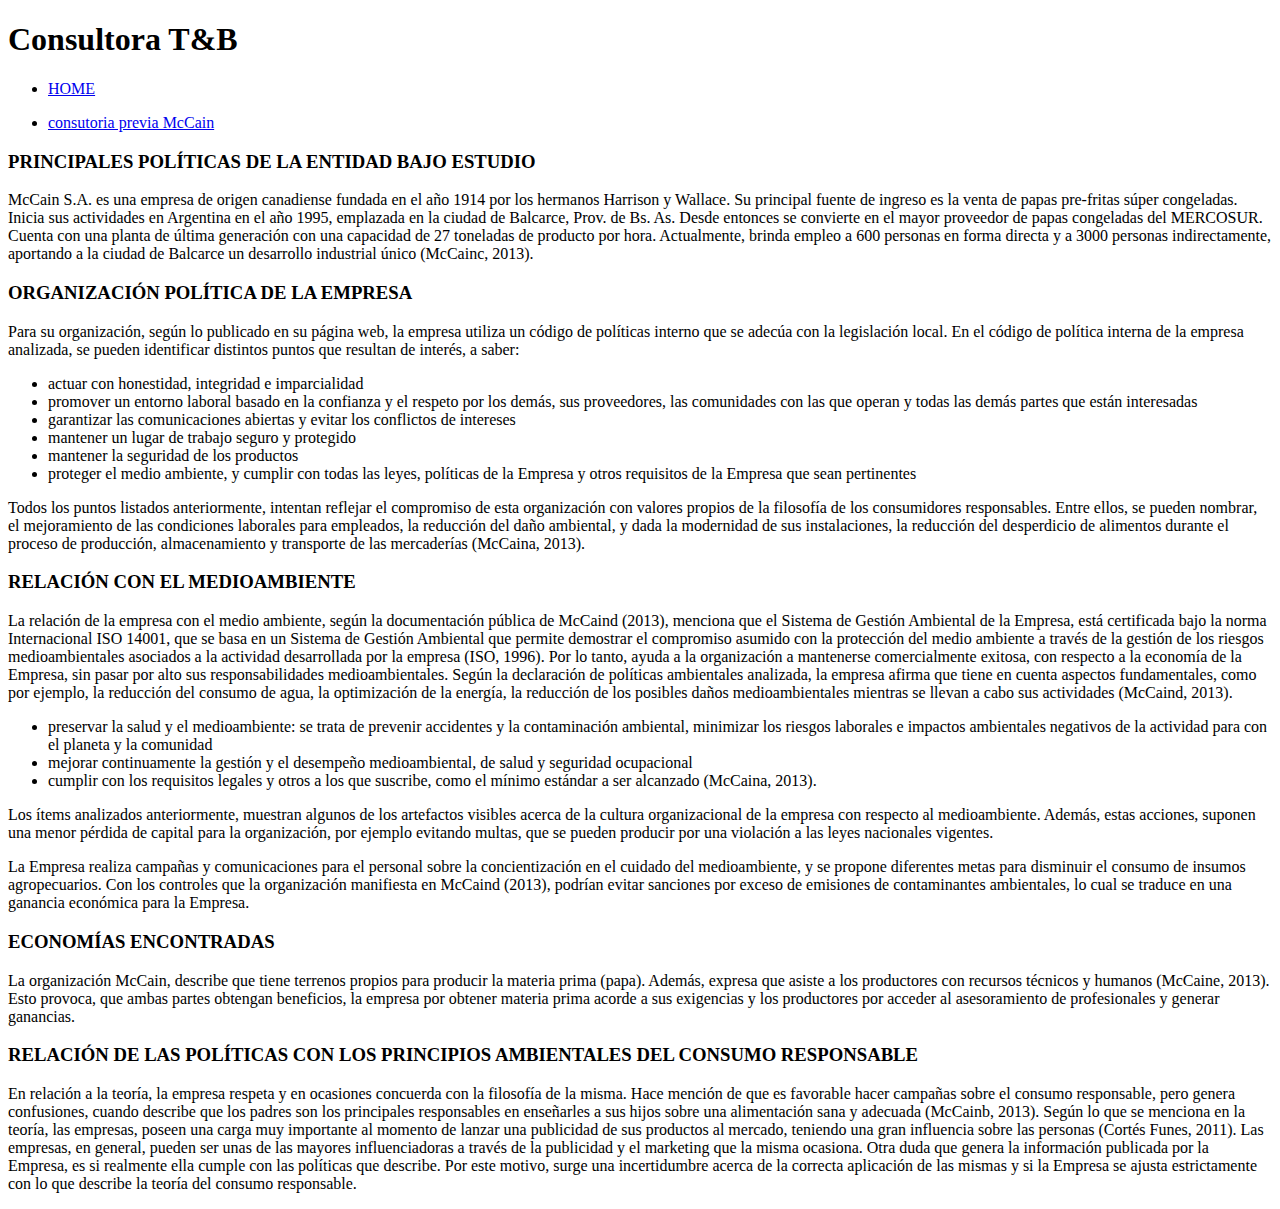
==== templates/muestraInfo.html @ 20e40aa9 "restructuracion" ====
<!DOCTYPE html>
<html lang="en">
<head>
    <meta charset="UTF-8">
    <meta name="viewport" content="width=device-width, initial-scale=1.0">
    <link href="https://cdn.jsdelivr.net/npm/bootstrap@5.3.2/dist/css/bootstrap.min.css" rel="stylesheet" integrity="sha384-T3c6CoIi6uLrA9TneNEoa7RxnatzjcDSCmG1MXxSR1GAsXEV/Dwwykc2MPK8M2HN" crossorigin="anonymous">
    <link rel="stylesheet" href="../css/style.css">
    <title>nombre del sitio</title>
</head>
<body>
    <header>
        <h1>Consultora T&B</h1>
        <form action="router.php" method="post">
            <nav>
                <ul>
                    <li><a href="../index.html">HOME</a></li>
                </ul>
                <ul>
                    <li><a href="muestraInfo.html">consutoria previa McCain</a></li>
                </ul>
            </nav>
        </form>

    </header>



<section>
    <h3> PRINCIPALES POLÍTICAS DE LA ENTIDAD BAJO ESTUDIO</h3>
    <p>McCain S.A. es una empresa de origen canadiense fundada en el año 1914 por los hermanos Harrison y Wallace. Su principal fuente de ingreso es la venta de papas pre-fritas súper congeladas. Inicia sus actividades en Argentina en el año 1995, emplazada en la ciudad de Balcarce, Prov. de Bs. As. Desde entonces se convierte en el mayor proveedor de papas congeladas del MERCOSUR. Cuenta con una planta de última generación con una capacidad de 27 toneladas de producto por hora. Actualmente, brinda empleo a 600 personas en forma directa y a 3000 personas indirectamente, aportando a la ciudad de Balcarce un desarrollo industrial único (McCainc, 2013).</p>
</section>
<section>
    <h3>ORGANIZACIÓN POLÍTICA DE LA EMPRESA </h3>
    <p>Para su organización, según lo publicado en su página web, la empresa utiliza un código de políticas interno que se adecúa con la legislación local. En el código de política interna de la empresa analizada, se pueden identificar distintos puntos que resultan de interés, a saber:</p>
    <ul>
        <li>actuar con honestidad, integridad e imparcialidad</li>
        <li>promover un entorno laboral basado en la confianza y el respeto por los demás, sus proveedores, las comunidades con las que operan y todas las demás partes que están interesadas</li>
        <li>garantizar las comunicaciones abiertas y evitar los conflictos de intereses</li>
        <li>mantener un lugar de trabajo seguro y protegido</li>
        <li>mantener la seguridad de los productos</li>
        <li>proteger el medio ambiente, y cumplir con todas las leyes, políticas de la Empresa y otros requisitos de la Empresa que sean pertinentes</li>
    </ul>
    <p>Todos los puntos listados anteriormente, intentan reflejar el compromiso de esta organización con valores propios de la filosofía de los consumidores responsables. Entre ellos, se pueden nombrar, el mejoramiento de las condiciones laborales para empleados, la reducción del daño ambiental, y dada la modernidad de sus instalaciones, la reducción del desperdicio de alimentos durante el proceso de producción, almacenamiento y transporte de las mercaderías  (McCaina, 2013).</p>
</section>

<section>
    <h3>RELACIÓN CON EL MEDIOAMBIENTE </h3>
    <p>La relación de la empresa con el medio ambiente, según la documentación pública de McCaind (2013), menciona que el Sistema de Gestión Ambiental de la Empresa, está certificada bajo la norma Internacional ISO 14001, que se basa en un Sistema de Gestión Ambiental que permite demostrar el compromiso asumido con la protección del medio ambiente a través de la gestión de los riesgos medioambientales asociados a la actividad desarrollada por la empresa (ISO, 1996). Por lo tanto, ayuda a la organización a mantenerse comercialmente exitosa, con respecto a la economía de la Empresa, sin pasar por alto sus responsabilidades medioambientales. 
	Según la declaración de políticas ambientales analizada, la empresa afirma que tiene en cuenta aspectos fundamentales, como por ejemplo, la reducción del consumo de agua, la optimización de la energía, la reducción de los posibles daños medioambientales mientras se llevan a cabo sus actividades (McCaind, 2013). </p>
    <ul>
        <li>preservar la salud y el medioambiente: se trata de prevenir accidentes y la contaminación ambiental, minimizar los riesgos laborales e impactos ambientales negativos de la actividad para con el planeta y la comunidad</li>
        <li>mejorar continuamente la gestión y el desempeño medioambiental, de salud y seguridad ocupacional</li>
        <li>cumplir con los requisitos legales y otros a los que suscribe, como el mínimo estándar a ser alcanzado (McCaina, 2013).</li>
    </ul>
    <p>Los ítems analizados anteriormente, muestran algunos de los artefactos visibles acerca de la cultura organizacional de la empresa con respecto al medioambiente. Además, estas acciones, suponen una menor pérdida de capital para la organización, por ejemplo evitando multas, que se pueden producir por una violación a las leyes nacionales vigentes.</p>
    <p>La Empresa realiza campañas y comunicaciones para el personal sobre la concientización en el cuidado del medioambiente, y se propone diferentes metas para disminuir el consumo de insumos agropecuarios. Con los controles que la organización manifiesta en McCaind (2013), podrían evitar sanciones por exceso de emisiones de contaminantes ambientales, lo cual se traduce en una ganancia económica para la Empresa.</p>
</section>

<section>
    <h3>ECONOMÍAS ENCONTRADAS </h3>
    <p>La organización McCain, describe que tiene terrenos propios para producir la materia prima (papa). Además, expresa que asiste a los productores con recursos técnicos y humanos (McCaine, 2013). Esto provoca, que ambas partes obtengan beneficios, la empresa por obtener materia prima acorde a sus exigencias y los productores por acceder al asesoramiento de profesionales y generar ganancias. </p>
</section>
<section>
    <h3>RELACIÓN DE LAS POLÍTICAS CON LOS PRINCIPIOS AMBIENTALES DEL CONSUMO RESPONSABLE</h3>
    <p>En relación a la teoría, la empresa respeta y en ocasiones concuerda con la filosofía de la misma. Hace mención de que es favorable hacer campañas sobre el consumo responsable, pero genera confusiones, cuando describe que los padres son los principales responsables en enseñarles a sus hijos sobre una alimentación sana y adecuada (McCainb, 2013). Según lo que se menciona en la teoría, las empresas, poseen una carga muy importante al momento de lanzar una publicidad de sus productos al mercado, teniendo una gran influencia sobre las personas (Cortés Funes, 2011). Las empresas, en general, pueden ser unas de las mayores influenciadoras a través de la publicidad y el marketing que la misma ocasiona. Otra duda que genera la información publicada por la Empresa, es si realmente ella cumple con las políticas que describe. Por este motivo, surge una incertidumbre acerca de la correcta aplicación de las mismas y si la Empresa se ajusta estrictamente con lo que describe la teoría del consumo responsable. </p>
</section>
    
</body>
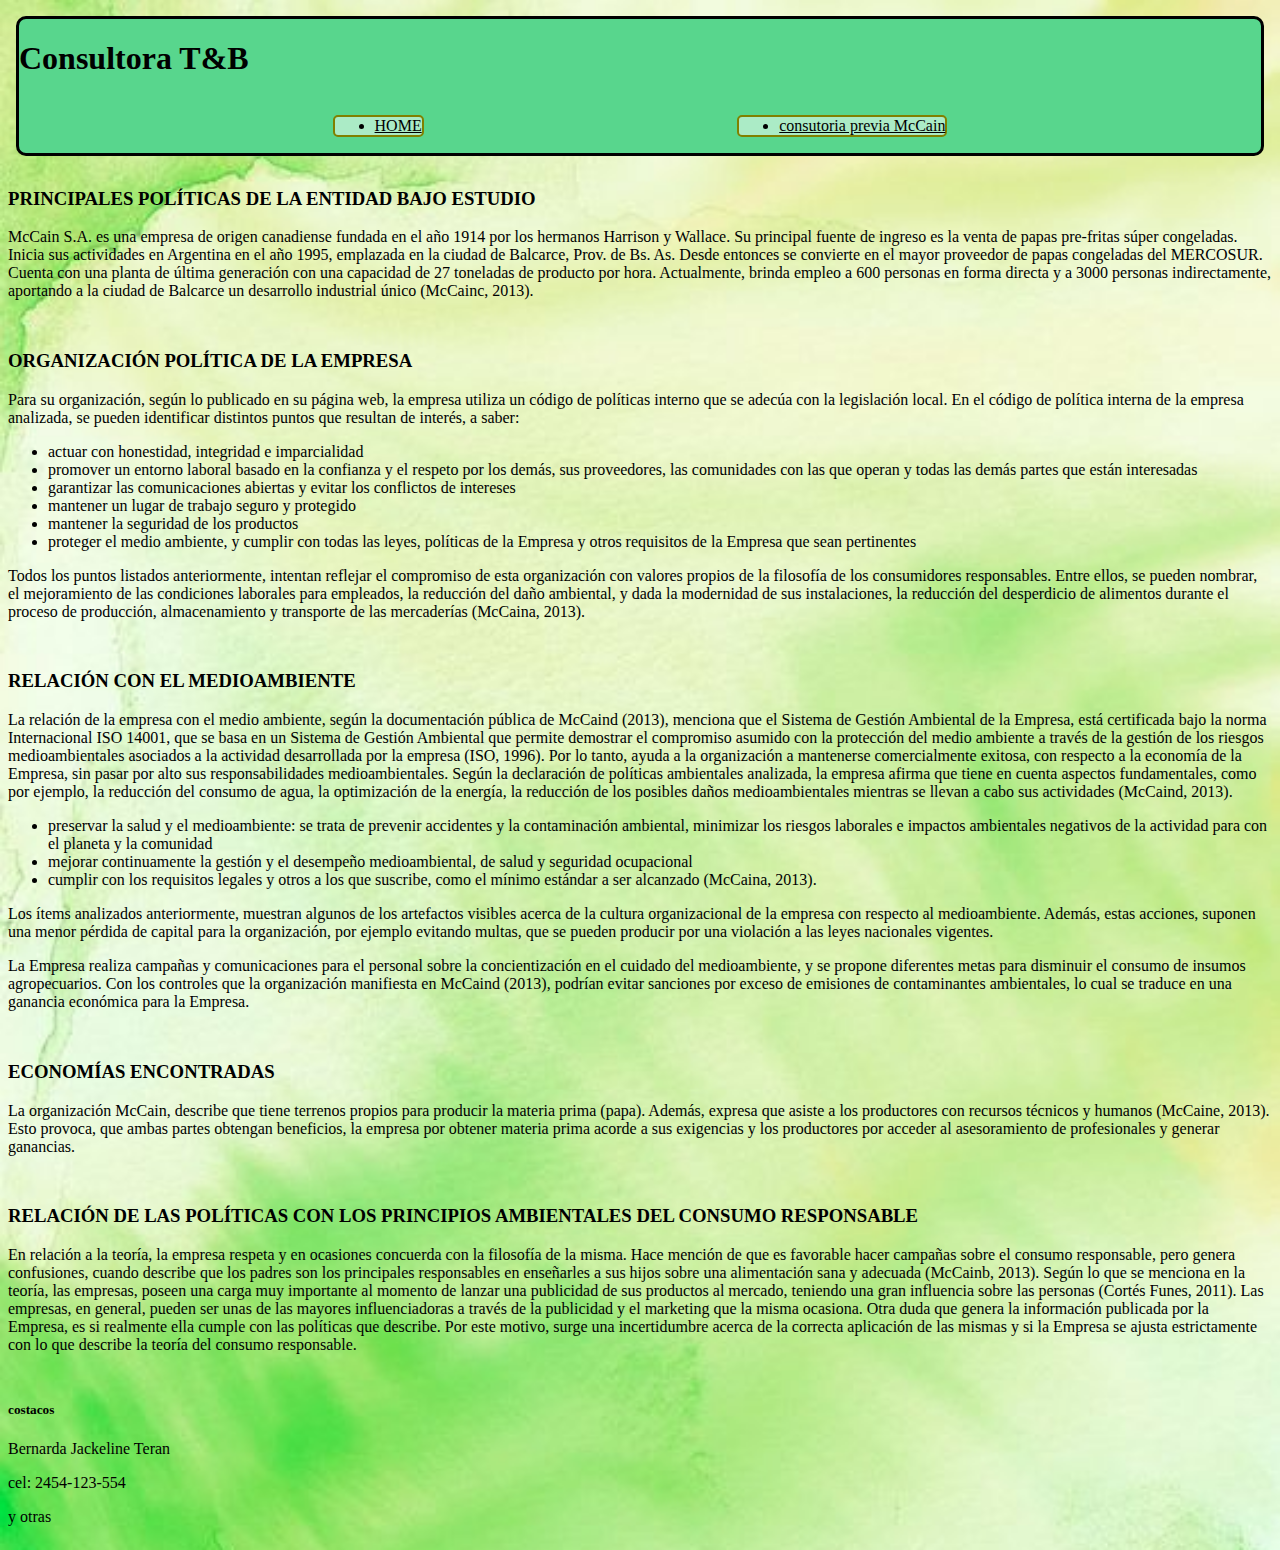
==== commit 07d2994a: "casi terminada" ====
--- a/templates/muestraInfo.html
+++ b/templates/muestraInfo.html
@@ -10,28 +10,29 @@
 <body>
     <header>
         <h1>Consultora T&B</h1>
-        <form action="router.php" method="post">
+            
+        <div class="divnav">
             <nav>
-                <ul>
-                    <li><a href="../index.html">HOME</a></li>
+                <ul class="nav justify-content-center , ulnav">
+                    <li class="nav-item"><a class="nav-link" href="../index.html" style="color: black;">HOME</a></li>
                 </ul>
-                <ul>
-                    <li><a href="muestraInfo.html">consutoria previa McCain</a></li>
+                <ul class="nav justify-content-center , ulnav">
+                    <li lass="nav justify-content-center"><a class="nav-link" href="muestraInfo.html" style="color: black;">consutoria previa McCain</a></li>
                 </ul>
             </nav>
-        </form>
+        </div>
 
     </header>
 
 
 
 <section>
-    <h3> PRINCIPALES POLÍTICAS DE LA ENTIDAD BAJO ESTUDIO</h3>
-    <p>McCain S.A. es una empresa de origen canadiense fundada en el año 1914 por los hermanos Harrison y Wallace. Su principal fuente de ingreso es la venta de papas pre-fritas súper congeladas. Inicia sus actividades en Argentina en el año 1995, emplazada en la ciudad de Balcarce, Prov. de Bs. As. Desde entonces se convierte en el mayor proveedor de papas congeladas del MERCOSUR. Cuenta con una planta de última generación con una capacidad de 27 toneladas de producto por hora. Actualmente, brinda empleo a 600 personas en forma directa y a 3000 personas indirectamente, aportando a la ciudad de Balcarce un desarrollo industrial único (McCainc, 2013).</p>
+    <h3  class="fst-normal"> PRINCIPALES POLÍTICAS DE LA ENTIDAD BAJO ESTUDIO</h3>
+    <p  class="fst-normal">McCain S.A. es una empresa de origen canadiense fundada en el año 1914 por los hermanos Harrison y Wallace. Su principal fuente de ingreso es la venta de papas pre-fritas súper congeladas. Inicia sus actividades en Argentina en el año 1995, emplazada en la ciudad de Balcarce, Prov. de Bs. As. Desde entonces se convierte en el mayor proveedor de papas congeladas del MERCOSUR. Cuenta con una planta de última generación con una capacidad de 27 toneladas de producto por hora. Actualmente, brinda empleo a 600 personas en forma directa y a 3000 personas indirectamente, aportando a la ciudad de Balcarce un desarrollo industrial único (McCainc, 2013).</p>
 </section>
 <section>
-    <h3>ORGANIZACIÓN POLÍTICA DE LA EMPRESA </h3>
-    <p>Para su organización, según lo publicado en su página web, la empresa utiliza un código de políticas interno que se adecúa con la legislación local. En el código de política interna de la empresa analizada, se pueden identificar distintos puntos que resultan de interés, a saber:</p>
+    <h3  class="fst-normal">ORGANIZACIÓN POLÍTICA DE LA EMPRESA </h3>
+    <p  class="fst-normal">Para su organización, según lo publicado en su página web, la empresa utiliza un código de políticas interno que se adecúa con la legislación local. En el código de política interna de la empresa analizada, se pueden identificar distintos puntos que resultan de interés, a saber:</p>
     <ul>
         <li>actuar con honestidad, integridad e imparcialidad</li>
         <li>promover un entorno laboral basado en la confianza y el respeto por los demás, sus proveedores, las comunidades con las que operan y todas las demás partes que están interesadas</li>
@@ -65,4 +66,14 @@
     <p>En relación a la teoría, la empresa respeta y en ocasiones concuerda con la filosofía de la misma. Hace mención de que es favorable hacer campañas sobre el consumo responsable, pero genera confusiones, cuando describe que los padres son los principales responsables en enseñarles a sus hijos sobre una alimentación sana y adecuada (McCainb, 2013). Según lo que se menciona en la teoría, las empresas, poseen una carga muy importante al momento de lanzar una publicidad de sus productos al mercado, teniendo una gran influencia sobre las personas (Cortés Funes, 2011). Las empresas, en general, pueden ser unas de las mayores influenciadoras a través de la publicidad y el marketing que la misma ocasiona. Otra duda que genera la información publicada por la Empresa, es si realmente ella cumple con las políticas que describe. Por este motivo, surge una incertidumbre acerca de la correcta aplicación de las mismas y si la Empresa se ajusta estrictamente con lo que describe la teoría del consumo responsable. </p>
 </section>
     
+
+
+
+<footer>
+    <h5>costacos</h5>
+    <p>Bernarda Jackeline Teran</p>
+    <p>cel: 2454-123-554</p>
+
+    <p>y otras</p>
+</footer>
 </body>--- a/css/style.css
+++ b/css/style.css
@@ -0,0 +1,41 @@
+
+body{
+    display:grid;
+    min-height: 100vh;
+    grid-template-rows: auto 1fr auto;
+    background-image: url(../images/2ace769a96b7533ce9d72ee465960f5d.jpg);
+    background-repeat: no-repeat;
+    background-size: cover;
+}
+header{
+    align-items: center;
+    margin: 8px ;
+    border: 3px solid black;
+    border-radius: 10px;
+}
+header{
+    background-color: rgb(88, 214, 141 );
+    align-items: center;
+}
+section{
+    margin-top: 5px;
+    margin-bottom: 10px;
+}
+
+.divnav{
+    border-radius: 10px;
+}
+nav{
+    display: flex;
+    justify-content: space-evenly
+}
+footer{
+    margin-top: auto;
+}
+
+ul.ulnav{
+    background-color: rgb(171, 235, 198);
+
+    border: 2px solid olive;
+    border-radius: 5px;
+}
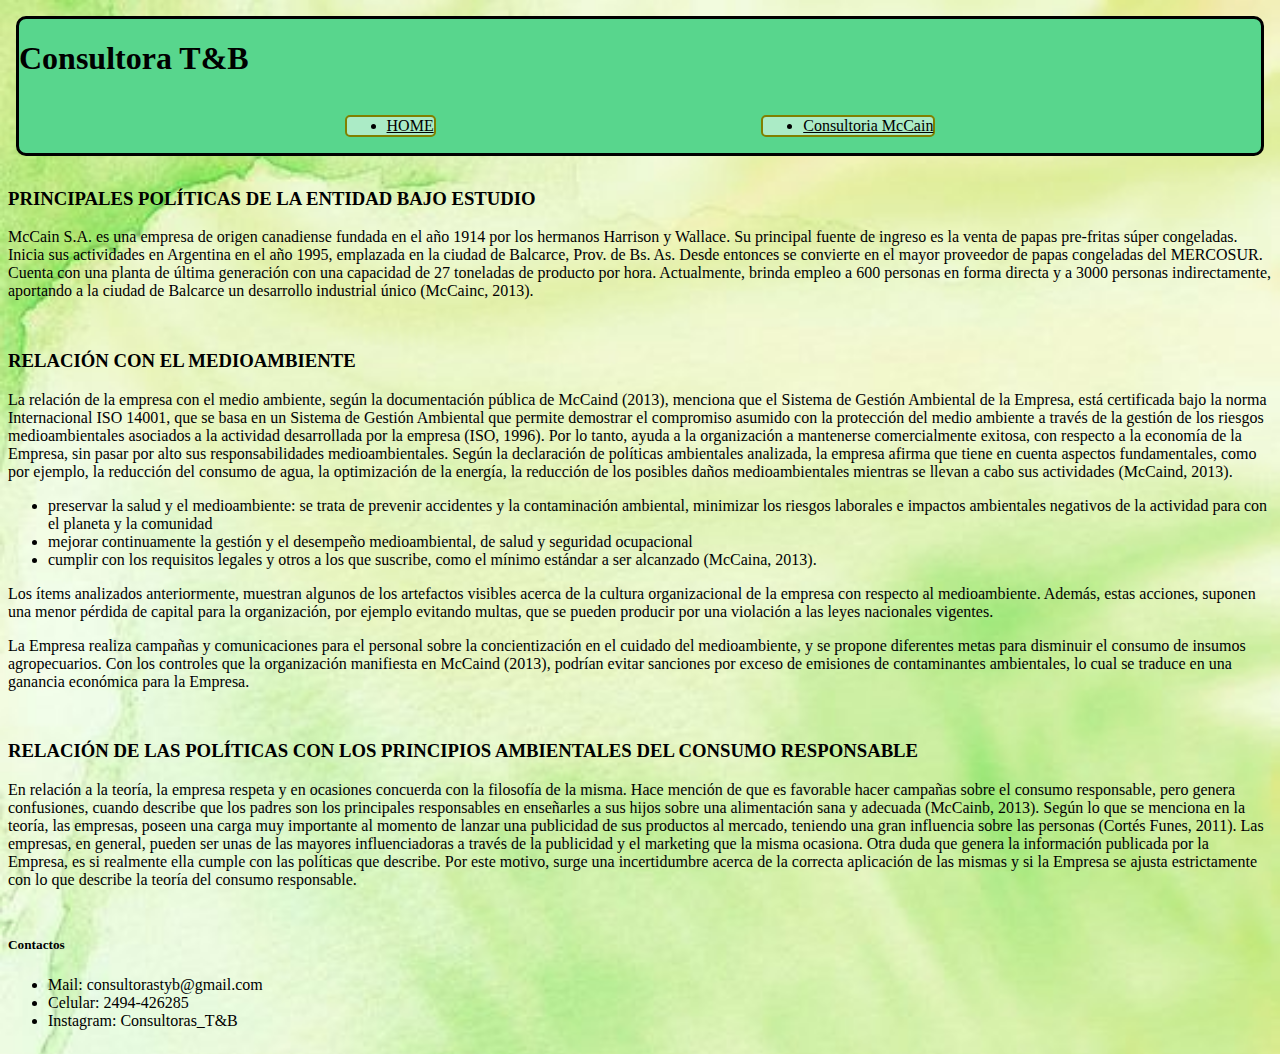
==== commit 2fe2c8ba: "finalizada" ====
--- a/templates/muestraInfo.html
+++ b/templates/muestraInfo.html
@@ -5,7 +5,7 @@
     <meta name="viewport" content="width=device-width, initial-scale=1.0">
     <link href="https://cdn.jsdelivr.net/npm/bootstrap@5.3.2/dist/css/bootstrap.min.css" rel="stylesheet" integrity="sha384-T3c6CoIi6uLrA9TneNEoa7RxnatzjcDSCmG1MXxSR1GAsXEV/Dwwykc2MPK8M2HN" crossorigin="anonymous">
     <link rel="stylesheet" href="../css/style.css">
-    <title>nombre del sitio</title>
+    <title>Consultoria McCain</title>
 </head>
 <body>
     <header>
@@ -17,7 +17,7 @@
                     <li class="nav-item"><a class="nav-link" href="../index.html" style="color: black;">HOME</a></li>
                 </ul>
                 <ul class="nav justify-content-center , ulnav">
-                    <li lass="nav justify-content-center"><a class="nav-link" href="muestraInfo.html" style="color: black;">consutoria previa McCain</a></li>
+                    <li lass="nav justify-content-center"><a class="nav-link" href="muestraInfo.html" style="color: black;">Consultoria McCain</a></li>
                 </ul>
             </nav>
         </div>
@@ -29,19 +29,6 @@
 <section>
     <h3  class="fst-normal"> PRINCIPALES POLÍTICAS DE LA ENTIDAD BAJO ESTUDIO</h3>
     <p  class="fst-normal">McCain S.A. es una empresa de origen canadiense fundada en el año 1914 por los hermanos Harrison y Wallace. Su principal fuente de ingreso es la venta de papas pre-fritas súper congeladas. Inicia sus actividades en Argentina en el año 1995, emplazada en la ciudad de Balcarce, Prov. de Bs. As. Desde entonces se convierte en el mayor proveedor de papas congeladas del MERCOSUR. Cuenta con una planta de última generación con una capacidad de 27 toneladas de producto por hora. Actualmente, brinda empleo a 600 personas en forma directa y a 3000 personas indirectamente, aportando a la ciudad de Balcarce un desarrollo industrial único (McCainc, 2013).</p>
-</section>
-<section>
-    <h3  class="fst-normal">ORGANIZACIÓN POLÍTICA DE LA EMPRESA </h3>
-    <p  class="fst-normal">Para su organización, según lo publicado en su página web, la empresa utiliza un código de políticas interno que se adecúa con la legislación local. En el código de política interna de la empresa analizada, se pueden identificar distintos puntos que resultan de interés, a saber:</p>
-    <ul>
-        <li>actuar con honestidad, integridad e imparcialidad</li>
-        <li>promover un entorno laboral basado en la confianza y el respeto por los demás, sus proveedores, las comunidades con las que operan y todas las demás partes que están interesadas</li>
-        <li>garantizar las comunicaciones abiertas y evitar los conflictos de intereses</li>
-        <li>mantener un lugar de trabajo seguro y protegido</li>
-        <li>mantener la seguridad de los productos</li>
-        <li>proteger el medio ambiente, y cumplir con todas las leyes, políticas de la Empresa y otros requisitos de la Empresa que sean pertinentes</li>
-    </ul>
-    <p>Todos los puntos listados anteriormente, intentan reflejar el compromiso de esta organización con valores propios de la filosofía de los consumidores responsables. Entre ellos, se pueden nombrar, el mejoramiento de las condiciones laborales para empleados, la reducción del daño ambiental, y dada la modernidad de sus instalaciones, la reducción del desperdicio de alimentos durante el proceso de producción, almacenamiento y transporte de las mercaderías  (McCaina, 2013).</p>
 </section>
 
 <section>
@@ -58,10 +45,6 @@
 </section>
 
 <section>
-    <h3>ECONOMÍAS ENCONTRADAS </h3>
-    <p>La organización McCain, describe que tiene terrenos propios para producir la materia prima (papa). Además, expresa que asiste a los productores con recursos técnicos y humanos (McCaine, 2013). Esto provoca, que ambas partes obtengan beneficios, la empresa por obtener materia prima acorde a sus exigencias y los productores por acceder al asesoramiento de profesionales y generar ganancias. </p>
-</section>
-<section>
     <h3>RELACIÓN DE LAS POLÍTICAS CON LOS PRINCIPIOS AMBIENTALES DEL CONSUMO RESPONSABLE</h3>
     <p>En relación a la teoría, la empresa respeta y en ocasiones concuerda con la filosofía de la misma. Hace mención de que es favorable hacer campañas sobre el consumo responsable, pero genera confusiones, cuando describe que los padres son los principales responsables en enseñarles a sus hijos sobre una alimentación sana y adecuada (McCainb, 2013). Según lo que se menciona en la teoría, las empresas, poseen una carga muy importante al momento de lanzar una publicidad de sus productos al mercado, teniendo una gran influencia sobre las personas (Cortés Funes, 2011). Las empresas, en general, pueden ser unas de las mayores influenciadoras a través de la publicidad y el marketing que la misma ocasiona. Otra duda que genera la información publicada por la Empresa, es si realmente ella cumple con las políticas que describe. Por este motivo, surge una incertidumbre acerca de la correcta aplicación de las mismas y si la Empresa se ajusta estrictamente con lo que describe la teoría del consumo responsable. </p>
 </section>
@@ -70,10 +53,11 @@
 
 
 <footer>
-    <h5>costacos</h5>
-    <p>Bernarda Jackeline Teran</p>
-    <p>cel: 2454-123-554</p>
-
-    <p>y otras</p>
+    <h5>Contactos</h5>
+    <ul>
+        <li>Mail: consultorastyb@gmail.com</li>
+        <li>Celular: 2494-426285 </li>
+        <li>Instagram: Consultoras_T&B</li>
+    </ul>
 </footer>
 </body>